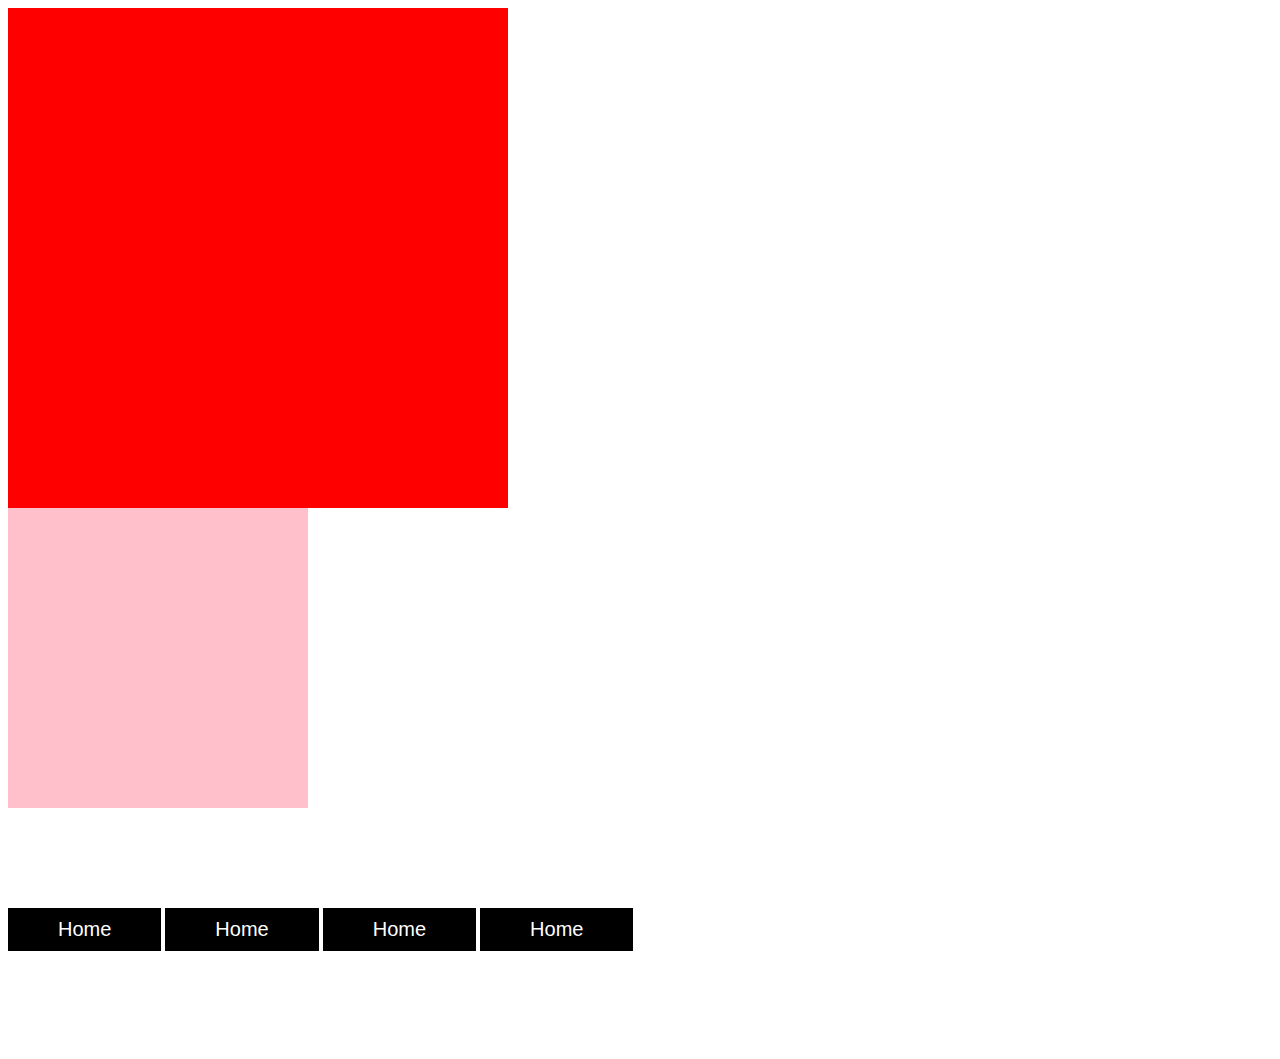
==== intcss/index.html @ 802fa4f8 "Initial commit" ====
<!DOCTYPE html>
<html lang="en">
<head>
    <meta charset="UTF-8">
    <meta http-equiv="X-UA-Compatible" content="IE=edge">
    <meta name="viewport" content="width=device-width, initial-scale=1.0">
    <title>Document</title>

    <style>

        .dipjol{
            height: 500px;
            width: 500px;
            background-color: red;
        }
        .sabana{
            height: 300px;
            width: 300px;
            background-color: pink;
        }
        .sabana:hover{
            border: 10px solid brown;
            background-color: palevioletred;
        }
        .home{
            margin: 100px auto;
            display: inline-block;
            padding: 10px 50px;
            background-color: black;
            color: #fff;
            font-size: 20px;
            text-decoration: none;
            font-family: Arial, Helvetica, sans-serif;
            transition: all 0.5s;
        }
        .home:hover{
            background-color: brown;
            border-radius: 7px;
            text-decoration: underline;
        }
    </style>

</head>
<body title="this is body">
    
    <div title="dipjol" class="dipjol"></div>
    <div title="sabana" class="sabana"></div>
    <a class="home" href="#">Home</a>
    <a class="home" href="#">Home</a>
    <a class="home" href="#">Home</a>
    <a class="home" href="#">Home</a>



</body>
</html>
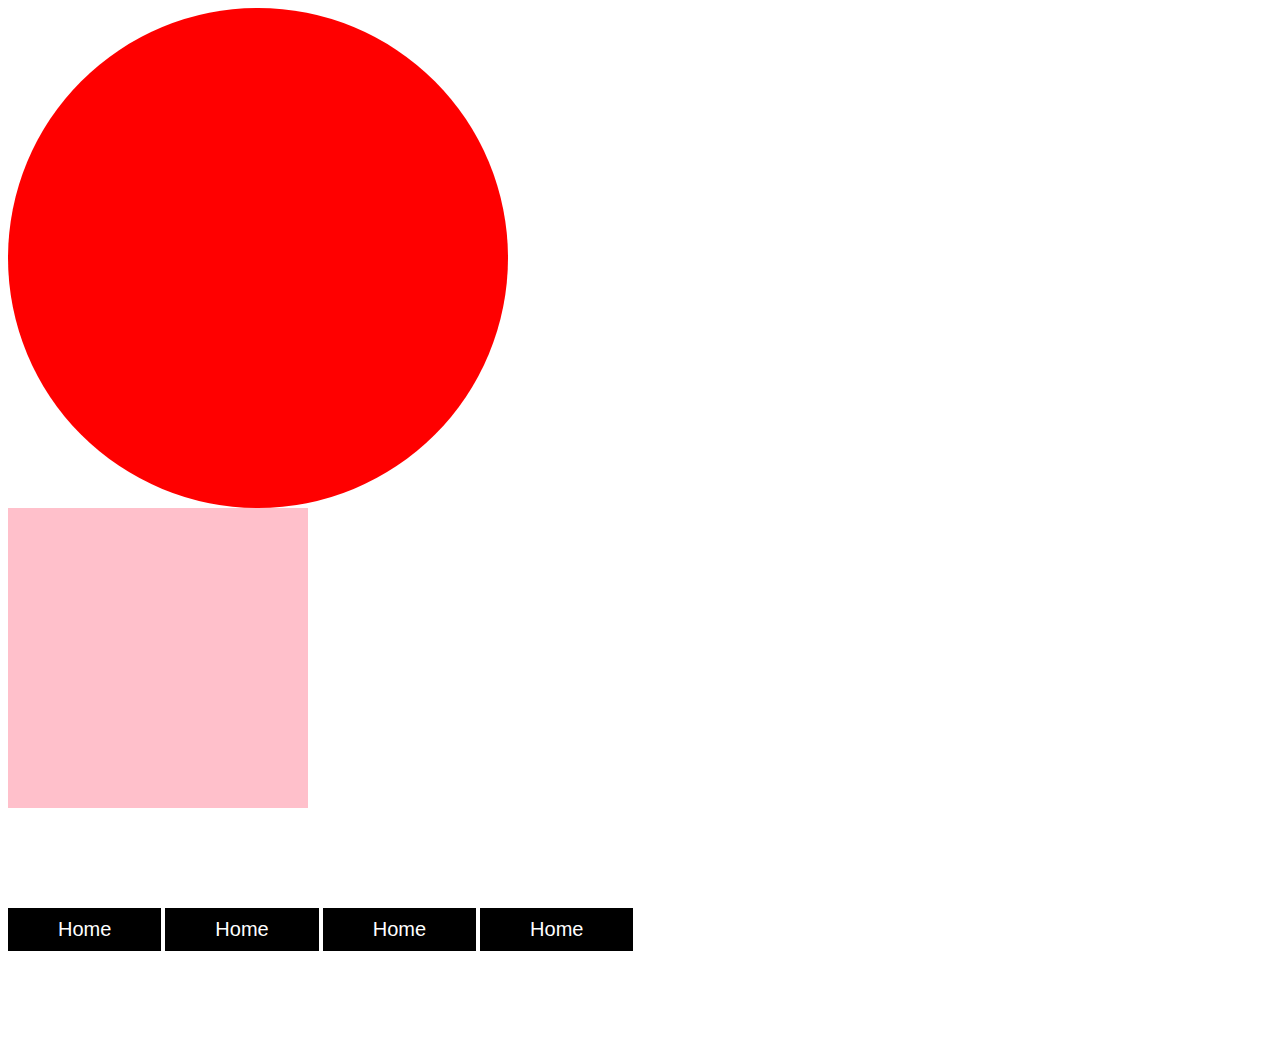
==== commit c5016bfe: "update" ====
--- a/intcss/index.html
+++ b/intcss/index.html
@@ -12,6 +12,7 @@
             height: 500px;
             width: 500px;
             background-color: red;
+            border-radius: 50%;
         }
         .sabana{
             height: 300px;
